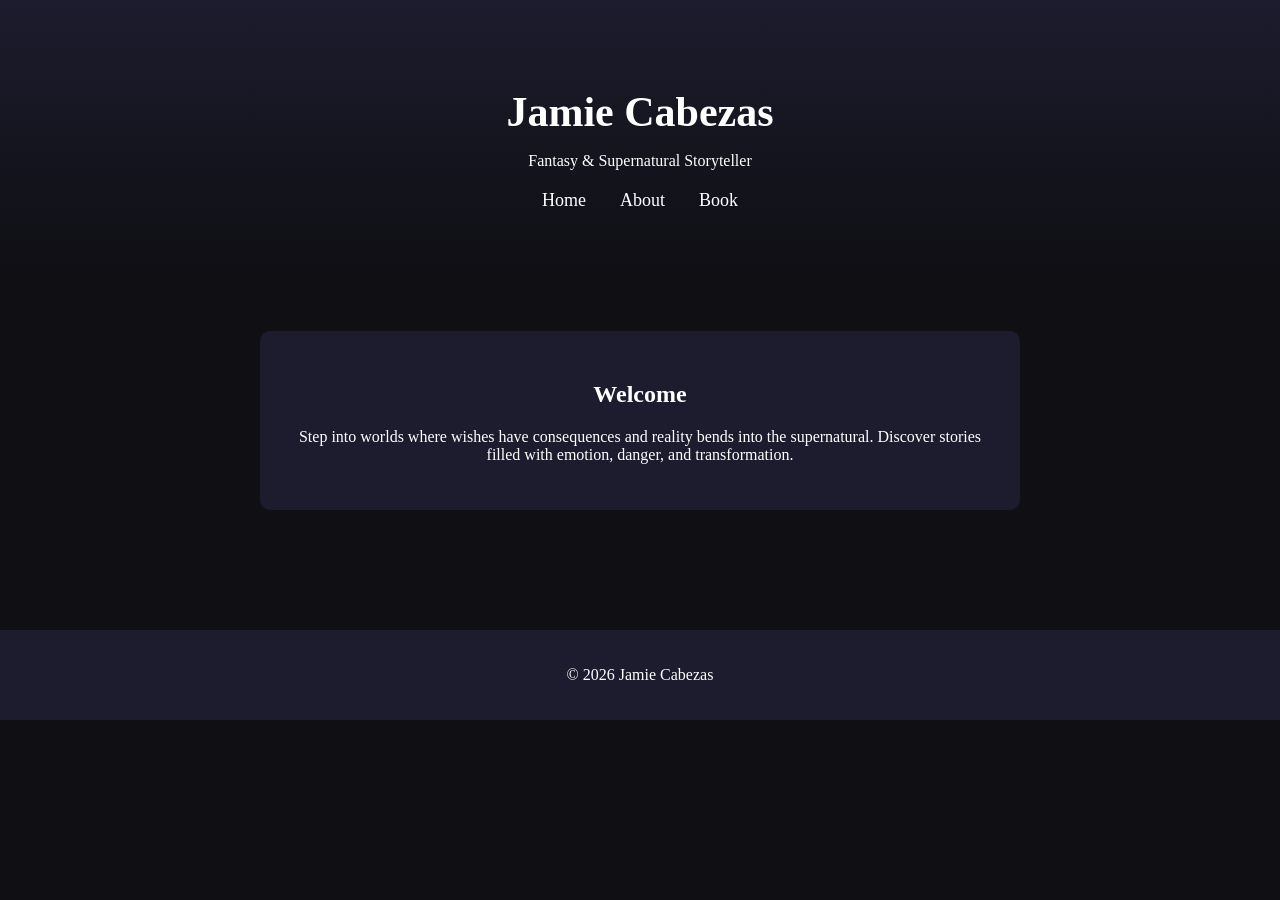
==== index.html @ f7673181 "Add files via upload" ====
<!DOCTYPE html>
<html lang="en">
<head>
<meta charset="UTF-8">
<title>Jamie Cabezas | Home</title>
<link rel="stylesheet" href="style.css">
</head>
<body>

<header class="fade-in">
  <h1>Jamie Cabezas</h1>
  <p>Fantasy & Supernatural Storyteller</p>

  <nav>
    <a href="index.html">Home</a>
    <a href="about.html">About</a>
    <a href="book.html">Book</a>
  </nav>
</header>

<section class="fade-in delay">
  <div class="card">
    <h2>Welcome</h2>
    <p>
      Step into worlds where wishes have consequences and reality bends into the supernatural.
      Discover stories filled with emotion, danger, and transformation.
    </p>
  </div>
</section>

<footer>
  <p>© 2026 Jamie Cabezas</p>
</footer>

<script>
const links = document.querySelectorAll("a");
links.forEach(link => {
  const href = link.getAttribute("href");
  if (href && !href.startsWith("http")) {
    link.addEventListener("click", function(e){
      e.preventDefault();
      document.body.classList.add("fade-out");
      setTimeout(()=>{window.location = href}, 500);
    });
  }
});
</script>

</body>
</html>
---- style.css ----
body{
  font-family: Georgia, serif;
  margin:0;
  background:#0f0f14;
  color:white;
  text-align:center;
}

header{
  padding:60px 20px;
  background:linear-gradient(180deg,#1c1c2e,#0f0f14);
}

h1{
  font-size:42px;
  margin-bottom:10px;
}

nav{
  margin-top:20px;
}

nav a{
  color:white;
  margin:0 15px;
  text-decoration:none;
  font-size:18px;
}

nav a:hover{
  color:#9c7bff;
}

section{
  padding:60px 20px;
}

.card{
  max-width:700px;
  margin:auto;
  background:#1c1c2e;
  padding:30px;
  border-radius:10px;
}

footer{
  margin-top:60px;
  padding:20px;
  background:#1c1c2e;
}

.fade-in{
  opacity:0;
  animation:fadeIn 1s forwards;
}

.delay{
  animation-delay:.5s;
}

@keyframes fadeIn{
  to{opacity:1;}
}

.fade-out{
  opacity:0;
  transition:opacity .5s;
}
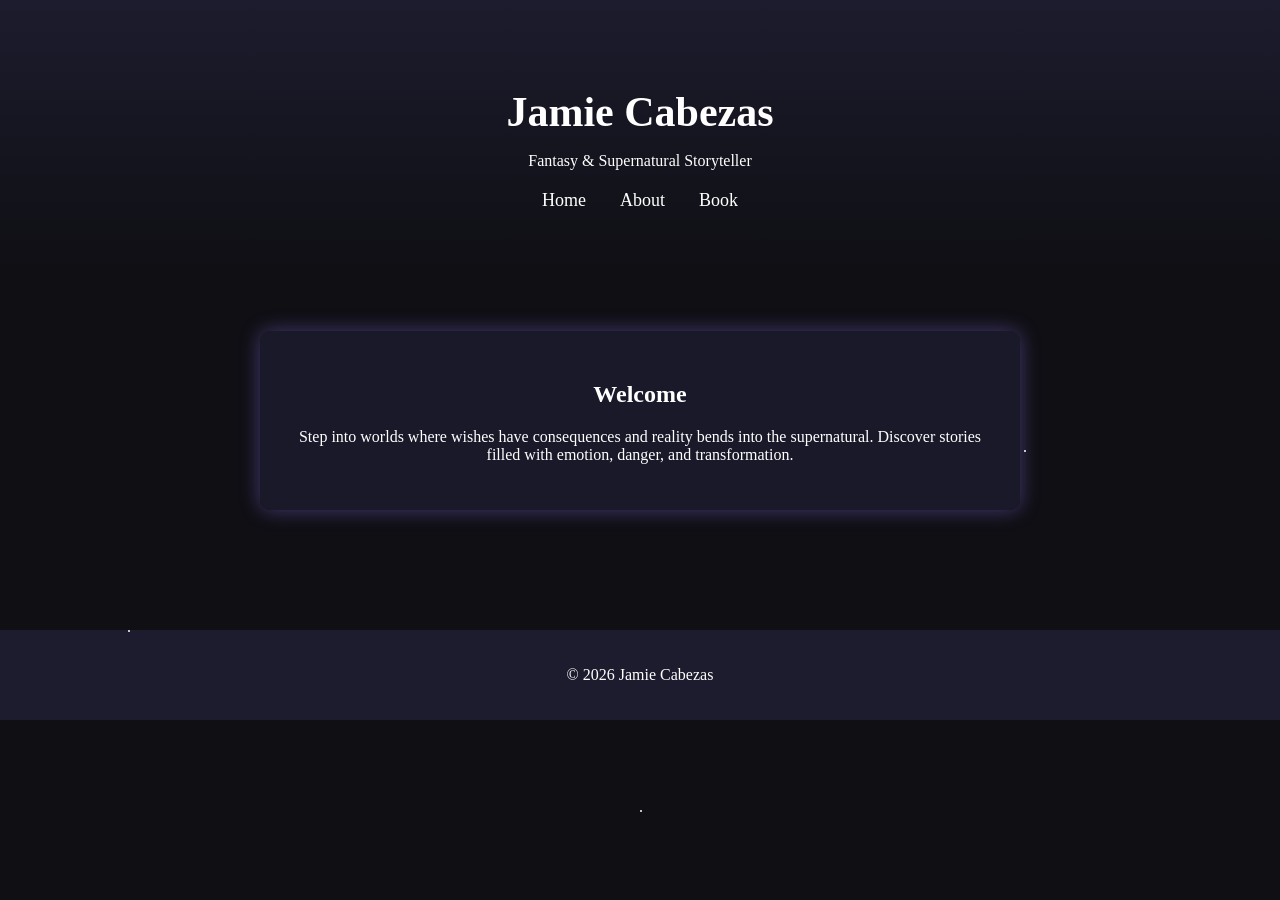
==== commit e6d67e86: "Add files via upload" ====
--- a/index.html
+++ b/index.html
@@ -6,6 +6,16 @@
 <link rel="stylesheet" href="style.css">
 </head>
 <body>
+
+<div class="stars">
+  <!-- 50 stars for animation -->
+  <div class="star" style="top:10%; left:5%; animation-duration:20s;"></div>
+  <div class="star" style="top:20%; left:30%; animation-duration:15s;"></div>
+  <div class="star" style="top:50%; left:80%; animation-duration:25s;"></div>
+  <div class="star" style="top:70%; left:10%; animation-duration:30s;"></div>
+  <div class="star" style="top:90%; left:50%; animation-duration:18s;"></div>
+  <!-- add more stars similarly if you like -->
+</div>
 
 <header class="fade-in">
   <h1>Jamie Cabezas</h1>
@@ -33,16 +43,18 @@
 </footer>
 
 <script>
-const links = document.querySelectorAll("a");
-links.forEach(link => {
-  const href = link.getAttribute("href");
-  if (href && !href.startsWith("http")) {
-    link.addEventListener("click", function(e){
-      e.preventDefault();
-      document.body.classList.add("fade-out");
-      setTimeout(()=>{window.location = href}, 500);
-    });
-  }
+document.addEventListener("DOMContentLoaded", function(){
+  const links = document.querySelectorAll("a");
+  links.forEach(link => {
+    const href = link.getAttribute("href");
+    if(href && !href.startsWith("http")){
+      link.addEventListener("click", function(e){
+        e.preventDefault();
+        document.body.classList.add("fade-out");
+        setTimeout(()=>{window.location=href},500);
+      });
+    }
+  });
 });
 </script>
 
--- a/style.css
+++ b/style.css
@@ -1,14 +1,20 @@
+/* ====== GLOBAL STYLES ====== */
 body{
   font-family: Georgia, serif;
   margin:0;
   background:#0f0f14;
   color:white;
   text-align:center;
+  overflow-x:hidden;
+  min-height:100vh;
 }
 
+/* ====== HEADER ====== */
 header{
   padding:60px 20px;
   background:linear-gradient(180deg,#1c1c2e,#0f0f14);
+  position:relative;
+  z-index:1;
 }
 
 h1{
@@ -25,12 +31,14 @@
   margin:0 15px;
   text-decoration:none;
   font-size:18px;
+  transition:color 0.3s;
 }
 
 nav a:hover{
   color:#9c7bff;
 }
 
+/* ====== SECTIONS ====== */
 section{
   padding:60px 20px;
 }
@@ -38,17 +46,20 @@
 .card{
   max-width:700px;
   margin:auto;
-  background:#1c1c2e;
+  background:rgba(28,28,46,0.85);
   padding:30px;
   border-radius:10px;
+  box-shadow:0 0 20px rgba(156,123,255,0.4);
 }
 
+/* ====== FOOTER ====== */
 footer{
   margin-top:60px;
   padding:20px;
   background:#1c1c2e;
 }
 
+/* ====== ANIMATIONS ====== */
 .fade-in{
   opacity:0;
   animation:fadeIn 1s forwards;
@@ -66,3 +77,29 @@
   opacity:0;
   transition:opacity .5s;
 }
+
+/* ====== STARS BACKGROUND ====== */
+.stars{
+  position:fixed;
+  top:0;
+  left:0;
+  width:100%;
+  height:100%;
+  background:transparent;
+  z-index:0;
+  overflow:hidden;
+}
+
+.star{
+  position:absolute;
+  width:2px;
+  height:2px;
+  background:white;
+  border-radius:50%;
+  animation: drift linear infinite;
+}
+
+@keyframes drift{
+  from{transform: translateY(0) translateX(0);}
+  to{transform: translateY(-110vh) translateX(50vw);}
+}
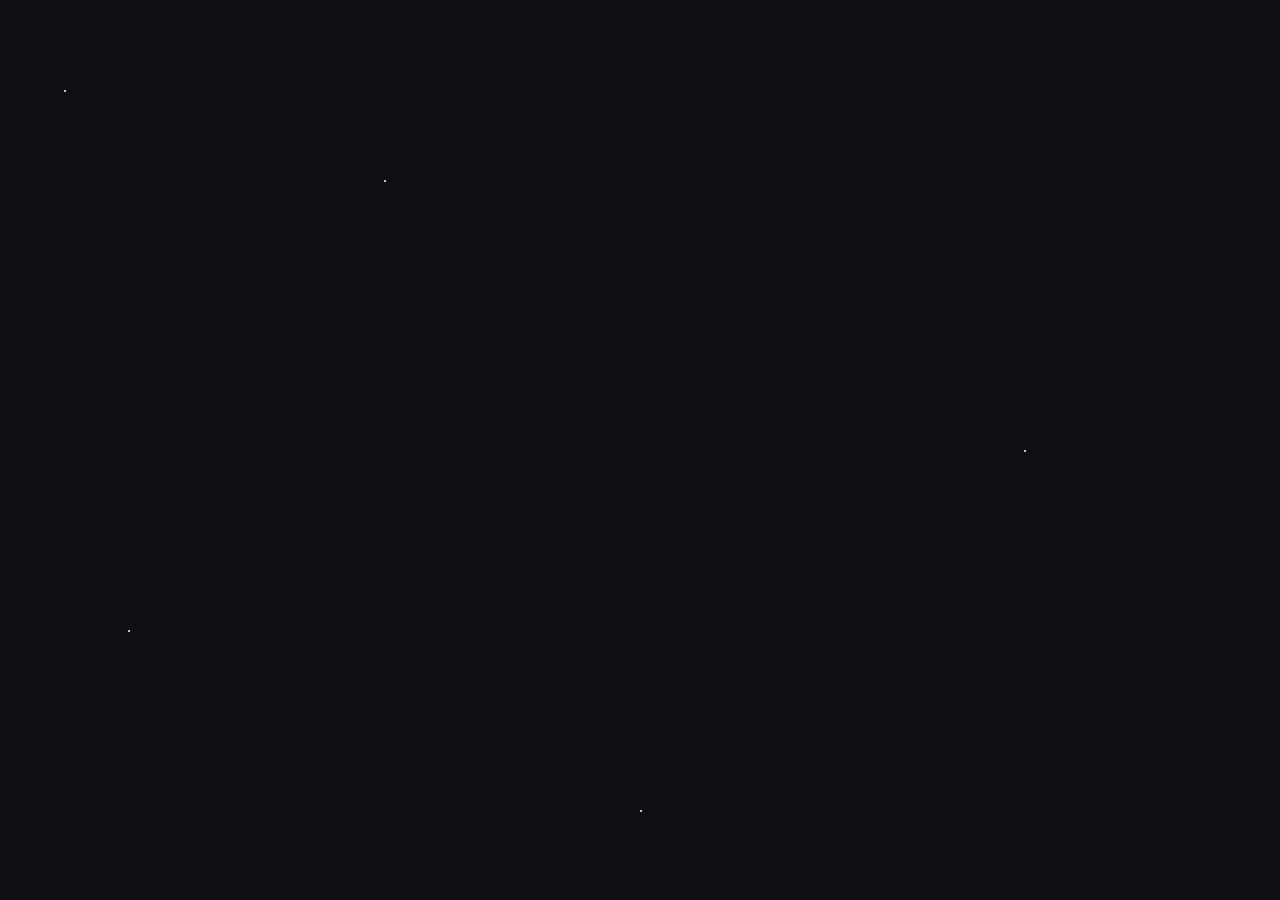
==== commit db08043a: "Fix HTML formatting and add star animation script" ====
--- a/index.html
+++ b/index.html
@@ -14,7 +14,22 @@
   <div class="star" style="top:50%; left:80%; animation-duration:25s;"></div>
   <div class="star" style="top:70%; left:10%; animation-duration:30s;"></div>
   <div class="star" style="top:90%; left:50%; animation-duration:18s;"></div>
-  <!-- add more stars similarly if you like -->
+  <!-- <script>
+const starsContainer = document.createElement("div");
+starsContainer.classList.add("stars");
+document.body.prepend(starsContainer);
+
+const starCount = 100; // number of stars
+for(let i=0;i<starCount;i++){
+  const star = document.createElement("div");
+  star.classList.add("star");
+  star.style.top = Math.random()*100 + "%";
+  star.style.left = Math.random()*100 + "%";
+  star.style.width = star.style.height = Math.random()*2+1 + "px";
+  star.style.animationDuration = (Math.random()*20 + 10) + "s";
+  starsContainer.appendChild(star);
+}
+</script>
 </div>
 
 <header class="fade-in">
@@ -59,4 +74,5 @@
 </script>
 
 </body>
-</html>+
+</html>
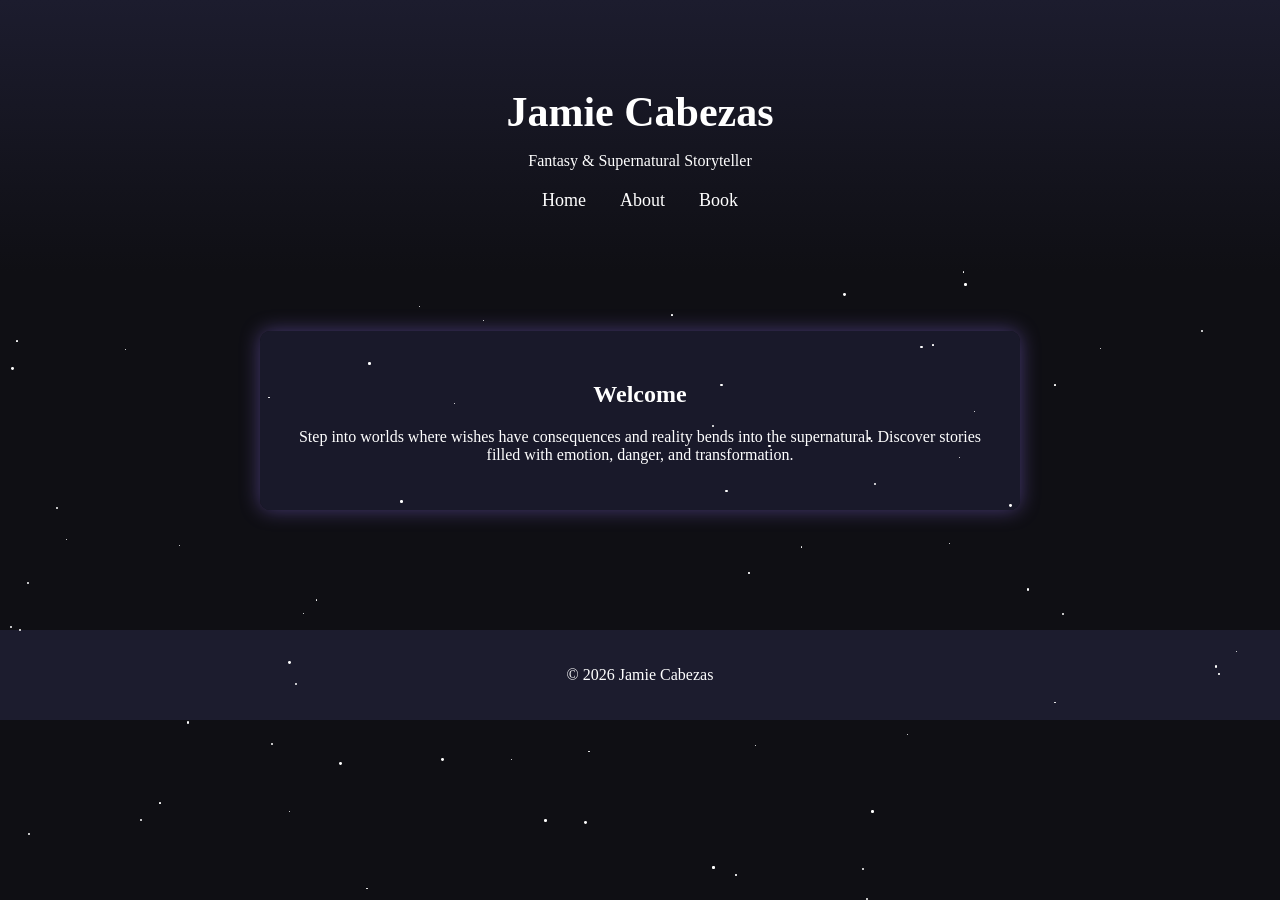
==== commit a5c60d45: "Update index.html" ====
--- a/index.html
+++ b/index.html
@@ -6,31 +6,6 @@
 <link rel="stylesheet" href="style.css">
 </head>
 <body>
-
-<div class="stars">
-  <!-- 50 stars for animation -->
-  <div class="star" style="top:10%; left:5%; animation-duration:20s;"></div>
-  <div class="star" style="top:20%; left:30%; animation-duration:15s;"></div>
-  <div class="star" style="top:50%; left:80%; animation-duration:25s;"></div>
-  <div class="star" style="top:70%; left:10%; animation-duration:30s;"></div>
-  <div class="star" style="top:90%; left:50%; animation-duration:18s;"></div>
-  <!-- <script>
-const starsContainer = document.createElement("div");
-starsContainer.classList.add("stars");
-document.body.prepend(starsContainer);
-
-const starCount = 100; // number of stars
-for(let i=0;i<starCount;i++){
-  const star = document.createElement("div");
-  star.classList.add("star");
-  star.style.top = Math.random()*100 + "%";
-  star.style.left = Math.random()*100 + "%";
-  star.style.width = star.style.height = Math.random()*2+1 + "px";
-  star.style.animationDuration = (Math.random()*20 + 10) + "s";
-  starsContainer.appendChild(star);
-}
-</script>
-</div>
 
 <header class="fade-in">
   <h1>Jamie Cabezas</h1>
@@ -57,22 +32,35 @@
   <p>© 2026 Jamie Cabezas</p>
 </footer>
 
+<!-- ===== DYNAMIC STARS SCRIPT ===== -->
 <script>
-document.addEventListener("DOMContentLoaded", function(){
-  const links = document.querySelectorAll("a");
-  links.forEach(link => {
-    const href = link.getAttribute("href");
-    if(href && !href.startsWith("http")){
-      link.addEventListener("click", function(e){
-        e.preventDefault();
-        document.body.classList.add("fade-out");
-        setTimeout(()=>{window.location=href},500);
-      });
-    }
-  });
+const starsContainer = document.createElement("div");
+starsContainer.classList.add("stars");
+document.body.prepend(starsContainer);
+
+const starCount = 100;
+for(let i=0;i<starCount;i++){
+  const star = document.createElement("div");
+  star.classList.add("star");
+  star.style.top = Math.random()*100 + "%";
+  star.style.left = Math.random()*100 + "%";
+  star.style.width = star.style.height = Math.random()*2+1 + "px";
+  star.style.animationDuration = (Math.random()*20 + 10) + "s";
+  starsContainer.appendChild(star);
+}
+
+const links = document.querySelectorAll("a");
+links.forEach(link => {
+  const href = link.getAttribute("href");
+  if(href && !href.startsWith("http")){
+    link.addEventListener("click", function(e){
+      e.preventDefault();
+      document.body.classList.add("fade-out");
+      setTimeout(()=>{window.location=href},500);
+    });
+  }
 });
 </script>
 
 </body>
-
 </html>
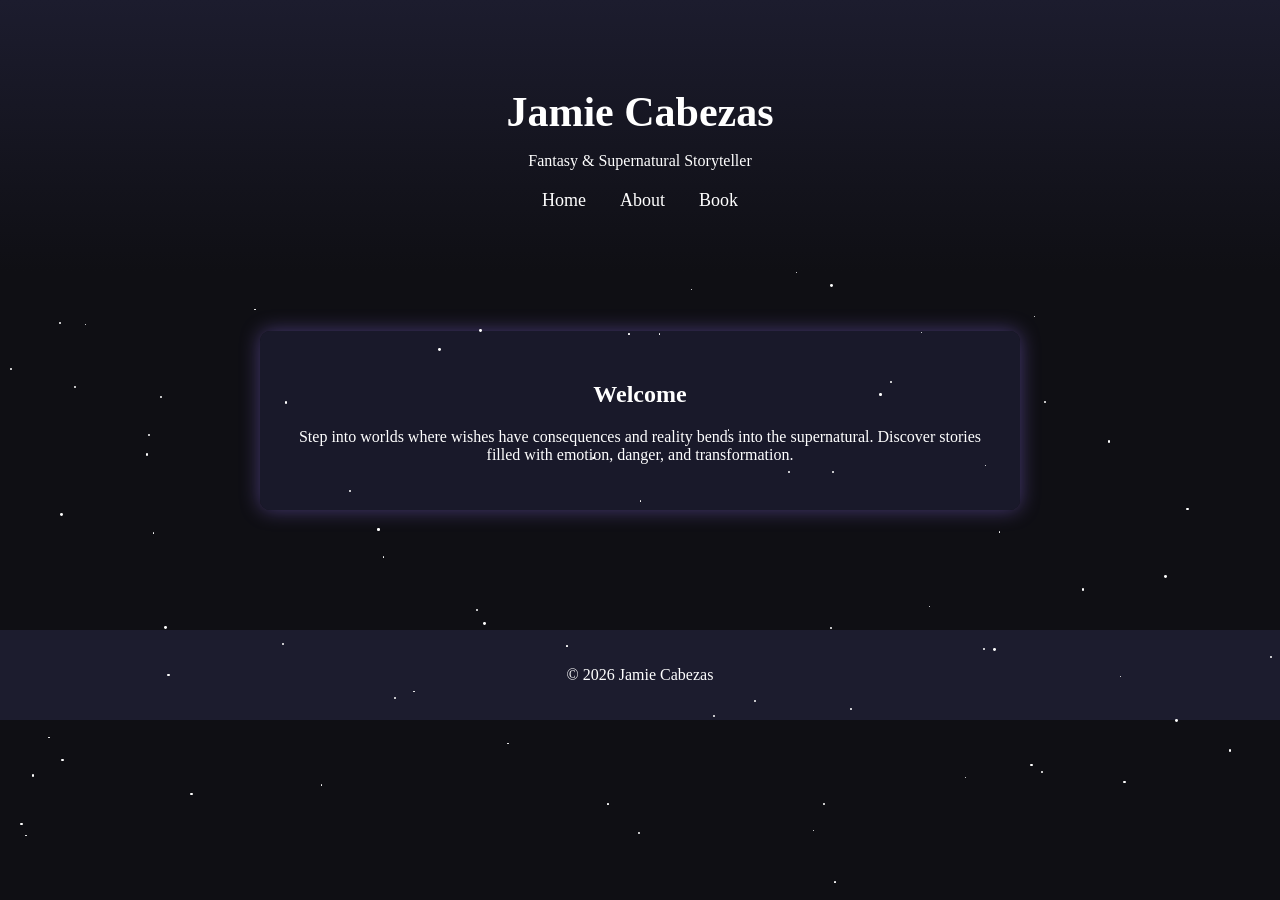
==== commit 449aba1c: "Update index.html" ====
--- a/index.html
+++ b/index.html
@@ -34,31 +34,33 @@
 
 <!-- ===== DYNAMIC STARS SCRIPT ===== -->
 <script>
-const starsContainer = document.createElement("div");
-starsContainer.classList.add("stars");
-document.body.prepend(starsContainer);
+document.addEventListener("DOMContentLoaded", function() {
+  const starsContainer = document.createElement("div");
+  starsContainer.classList.add("stars");
+  document.body.prepend(starsContainer);
 
-const starCount = 100;
-for(let i=0;i<starCount;i++){
-  const star = document.createElement("div");
-  star.classList.add("star");
-  star.style.top = Math.random()*100 + "%";
-  star.style.left = Math.random()*100 + "%";
-  star.style.width = star.style.height = Math.random()*2+1 + "px";
-  star.style.animationDuration = (Math.random()*20 + 10) + "s";
-  starsContainer.appendChild(star);
-}
+  const starCount = 100;
+  for(let i=0;i<starCount;i++){
+    const star = document.createElement("div");
+    star.classList.add("star");
+    star.style.top = Math.random()*100 + "%";
+    star.style.left = Math.random()*100 + "%";
+    star.style.width = star.style.height = Math.random()*2+1 + "px";
+    star.style.animationDuration = (Math.random()*20 + 10) + "s";
+    starsContainer.appendChild(star);
+  }
 
-const links = document.querySelectorAll("a");
-links.forEach(link => {
-  const href = link.getAttribute("href");
-  if(href && !href.startsWith("http")){
-    link.addEventListener("click", function(e){
-      e.preventDefault();
-      document.body.classList.add("fade-out");
-      setTimeout(()=>{window.location=href},500);
-    });
-  }
+  const links = document.querySelectorAll("a");
+  links.forEach(link => {
+    const href = link.getAttribute("href");
+    if(href && !href.startsWith("http")){
+      link.addEventListener("click", function(e){
+        e.preventDefault();
+        document.body.classList.add("fade-out");
+        setTimeout(()=>{window.location=href},500);
+      });
+    }
+  });
 });
 </script>
 
